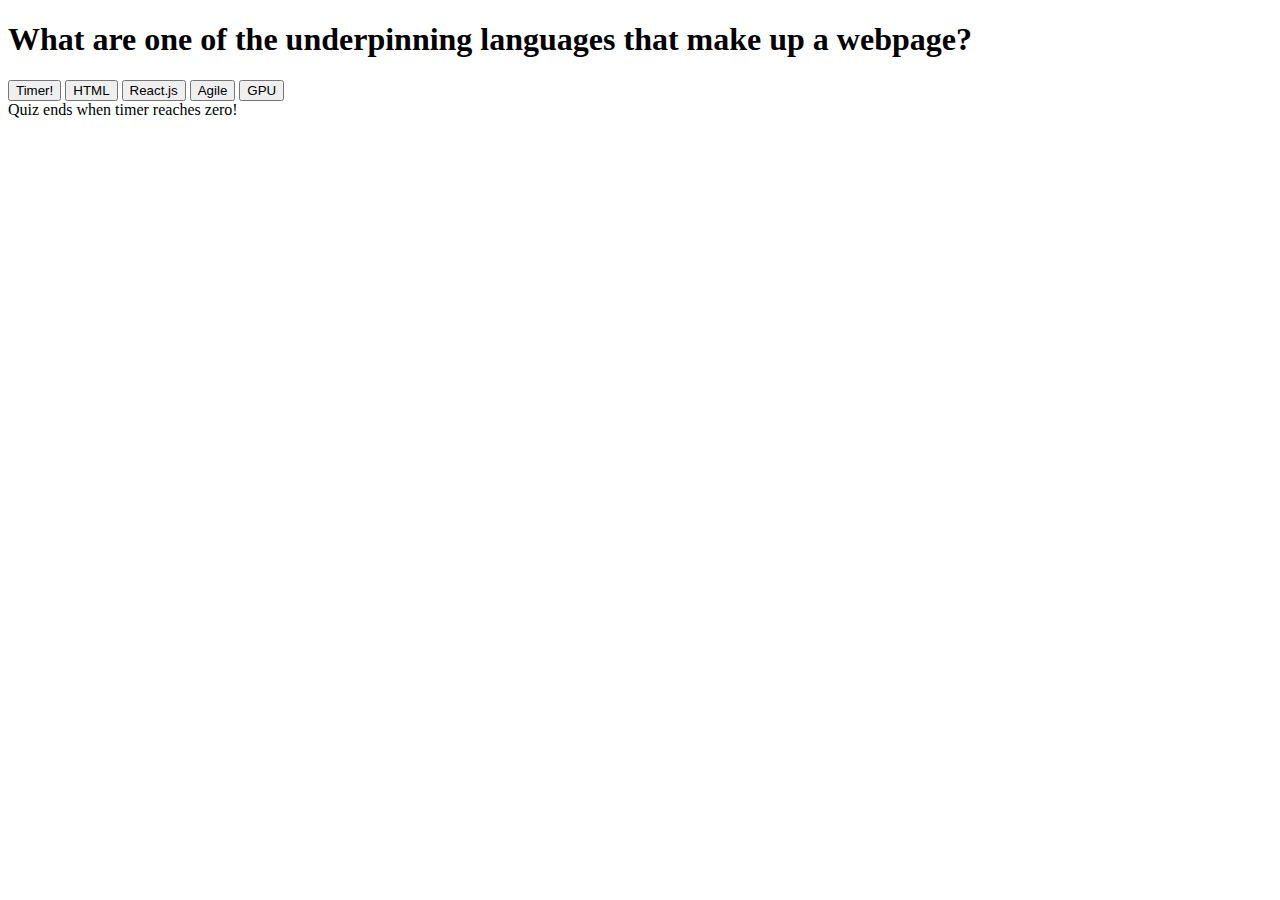
==== index.html @ 290ea434 "Second changes which corresspond with the rules outlined." ====
<!DOCTYPE html>
<html lang="en">
<head>
    <meta charset="UTF-8">
    <meta name="viewport" content="width=device-width, initial-scale=1.0">
    <title>codeQuiz</title>
    <!-- CSS only -->
<link rel="stylesheet" href="https://stackpath.bootstrapcdn.com/bootstrap/4.5.0/css/bootstrap.min.css" integrity="sha384-9aIt2nRpC12Uk9gS9baDl411NQApFmC26EwAOH8WgZl5MYYxFfc+NcPb1dKGj7Sk" crossorigin="anonymous">

<!-- JS, Popper.js, and jQuery -->
<script src="https://code.jquery.com/jquery-3.5.1.slim.min.js" integrity="sha384-DfXdz2htPH0lsSSs5nCTpuj/zy4C+OGpamoFVy38MVBnE+IbbVYUew+OrCXaRkfj" crossorigin="anonymous"></script>
<script src="https://cdn.jsdelivr.net/npm/popper.js@1.16.0/dist/umd/popper.min.js" integrity="sha384-Q6E9RHvbIyZFJoft+2mJbHaEWldlvI9IOYy5n3zV9zzTtmI3UksdQRVvoxMfooAo" crossorigin="anonymous"></script>
<script src="https://stackpath.bootstrapcdn.com/bootstrap/4.5.0/js/bootstrap.min.js" integrity="sha384-OgVRvuATP1z7JjHLkuOU7Xw704+h835Lr+6QL9UvYjZE3Ipu6Tp75j7Bh/kR0JKI" crossorigin="anonymous"></script>
<script src="logic.js"></script>

</head>
<h1>What are one of the underpinning languages that make up a webpage?</h1>
<button class="btn btn-primary" type="submit" id="time">Timer!</button>
<input class="btn btn-primary" type="button" value="HTML" onclick="window.location.href='index2.html'">
<input class="btn btn-primary" type="submit" value="React.js">
<input class="btn btn-primary" type="reset" value="Agile">
<input class="btn btn-primary" type="button" value="GPU">




<!--This links to the timer fuction in javascript-->
<body>
    <div>Quiz ends when timer reaches zero!<span id="time"></span></div>

</body>

</html>
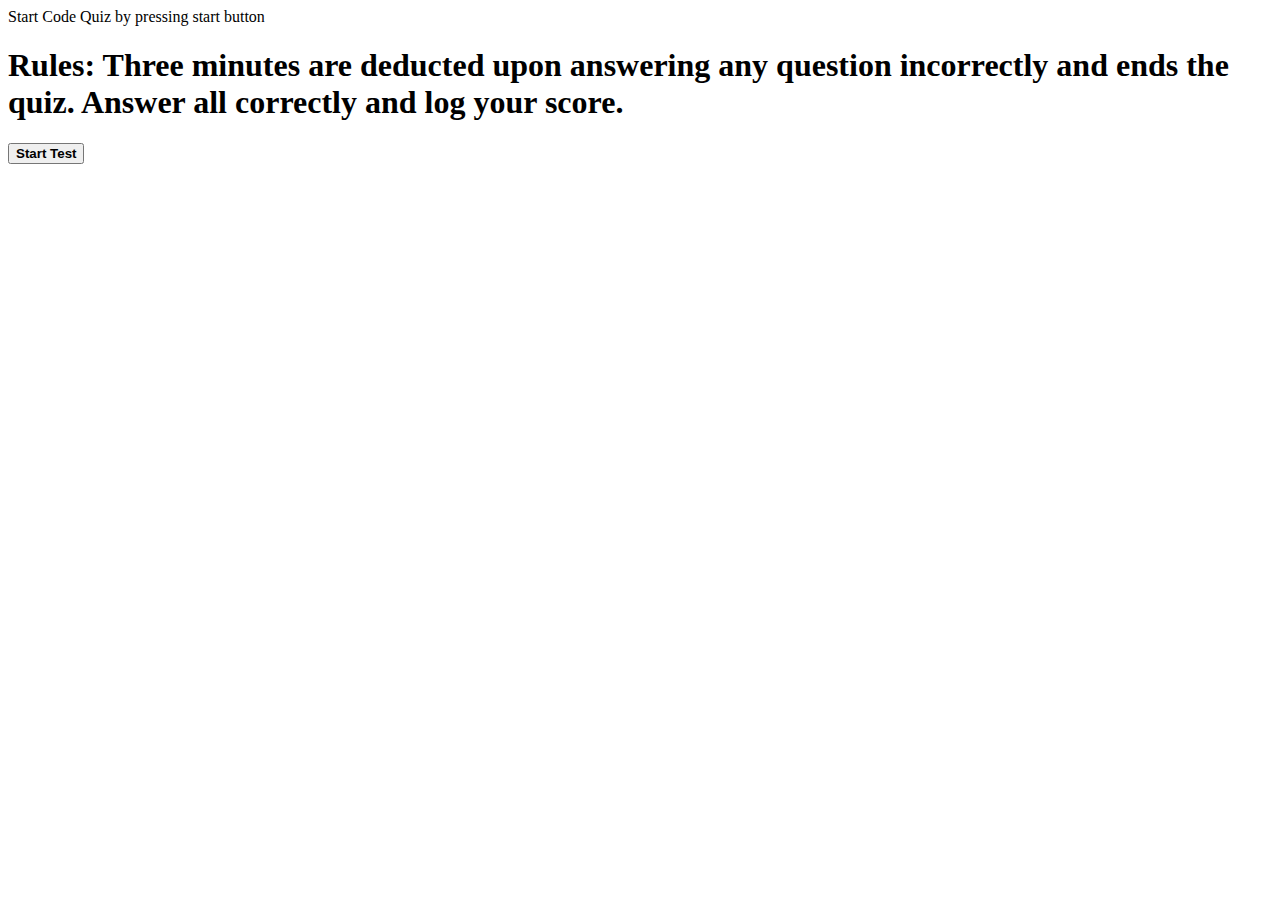
==== commit 9087ce8a: "Almost completed build." ====
--- a/index.html
+++ b/index.html
@@ -3,31 +3,14 @@
 <head>
     <meta charset="UTF-8">
     <meta name="viewport" content="width=device-width, initial-scale=1.0">
-    <title>codeQuiz</title>
-    <!-- CSS only -->
-<link rel="stylesheet" href="https://stackpath.bootstrapcdn.com/bootstrap/4.5.0/css/bootstrap.min.css" integrity="sha384-9aIt2nRpC12Uk9gS9baDl411NQApFmC26EwAOH8WgZl5MYYxFfc+NcPb1dKGj7Sk" crossorigin="anonymous">
+    <title>New Code Quiz</title>
+<!--links to html file startting quiz and countdown-->
+<Header>Start Code Quiz by pressing start button</Header>
+</head>
 
-<!-- JS, Popper.js, and jQuery -->
-<script src="https://code.jquery.com/jquery-3.5.1.slim.min.js" integrity="sha384-DfXdz2htPH0lsSSs5nCTpuj/zy4C+OGpamoFVy38MVBnE+IbbVYUew+OrCXaRkfj" crossorigin="anonymous"></script>
-<script src="https://cdn.jsdelivr.net/npm/popper.js@1.16.0/dist/umd/popper.min.js" integrity="sha384-Q6E9RHvbIyZFJoft+2mJbHaEWldlvI9IOYy5n3zV9zzTtmI3UksdQRVvoxMfooAo" crossorigin="anonymous"></script>
-<script src="https://stackpath.bootstrapcdn.com/bootstrap/4.5.0/js/bootstrap.min.js" integrity="sha384-OgVRvuATP1z7JjHLkuOU7Xw704+h835Lr+6QL9UvYjZE3Ipu6Tp75j7Bh/kR0JKI" crossorigin="anonymous"></script>
-<script src="logic.js"></script>
-
-</head>
-<h1>What are one of the underpinning languages that make up a webpage?</h1>
-<button class="btn btn-primary" type="submit" id="time">Timer!</button>
-<input class="btn btn-primary" type="button" value="HTML" onclick="window.location.href='index2.html'">
-<input class="btn btn-primary" type="submit" value="React.js">
-<input class="btn btn-primary" type="reset" value="Agile">
-<input class="btn btn-primary" type="button" value="GPU">
-
-
-
-
-<!--This links to the timer fuction in javascript-->
 <body>
-    <div>Quiz ends when timer reaches zero!<span id="time"></span></div>
-
+    <h1>Rules: Three minutes are deducted upon answering any question incorrectly and ends the quiz. Answer all correctly and log your score.</h1>
+    <form action="index2.html">
+        <button type="submit"><strong>Start Test</strong></button>
 </body>
-
 </html>